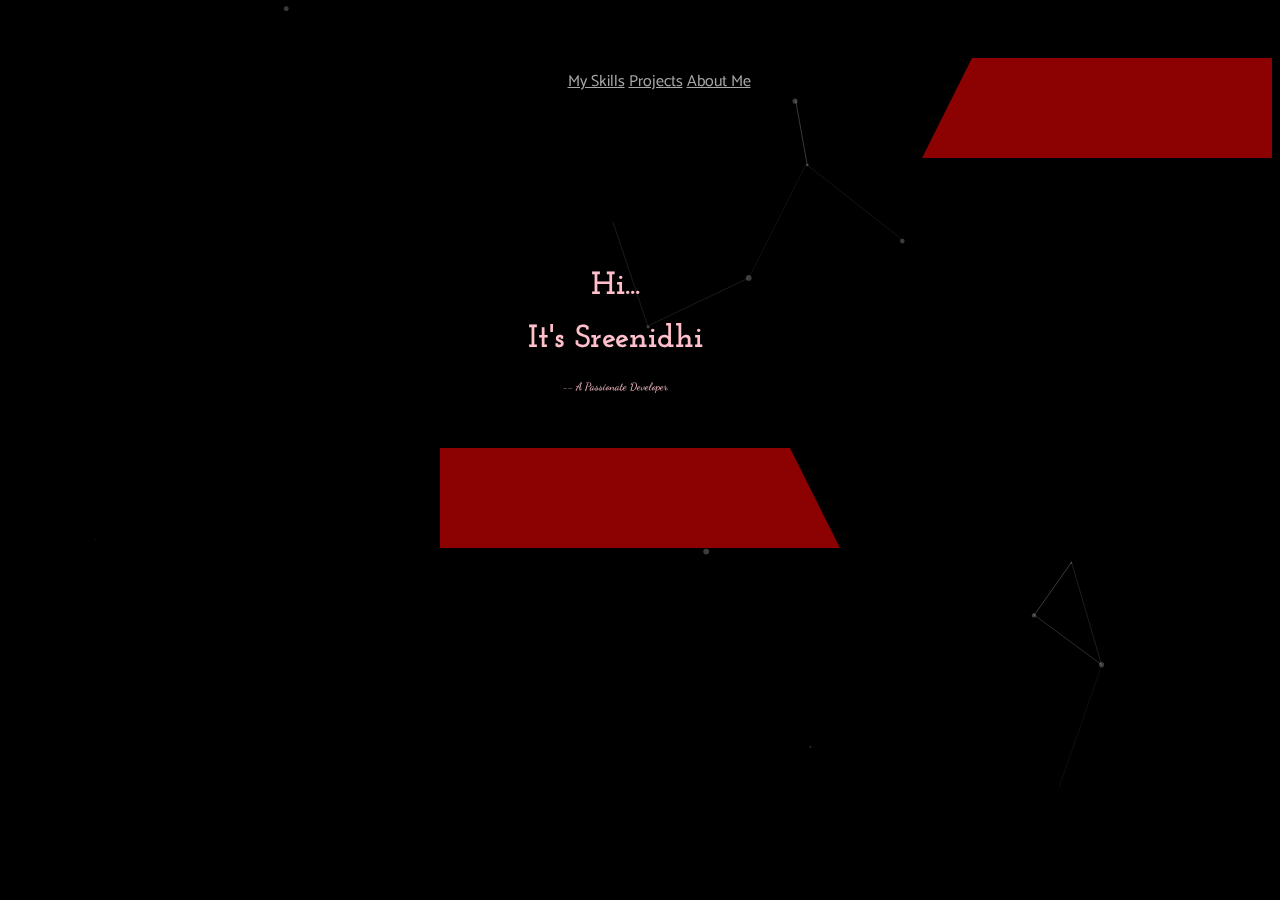
==== index.html @ 0b8bd94d "Added files" ====
<!DOCTYPE html>
<html lang="en">
  <head>
    <meta charset="UTF-8" />
    <meta name="viewport" content="width=device-width, initial-scale=1.0" />
    <title>Document</title>

    <link
      href="https://fonts.googleapis.com/css2?family=Catamaran:wght@100&family=Dancing+Script:wght@500&family=Josefin+Slab:wght@100&display=swap"
      rel="stylesheet"
    />
    <link
      rel="stylesheet"
      href="https://stackpath.bootstrapcdn.com/bootstrap/4.5.0/css/bootstrap.min.css"
      integrity="sha384-9aIt2nRpC12Uk9gS9baDl411NQApFmC26EwAOH8WgZl5MYYxFfc+NcPb1dKGj7Sk"
      crossorigin="anonymous"
    />
    <link rel="stylesheet" href="css/style.css" />
  </head>
  <body>
    <!-- Particle.js --->
    <div id="particles-js"></div>

    <!-- nav bar -->

    <div data-tilt class="pardiv"></div>
    <nav class="nav m-4 justify-content-end">
      <a class="nav-link" href="#">My Skills</a>
      <a class="nav-link" href="#">Projects</a>
      <a class="nav-link" href="#">About Me</a>
    </nav>
    <!-- Card-->
    <div class="container mycard">
      <div
        id="parralel"
        data-tilt
        data-tilt-scale="1.2"
        data-tilt-glare="true"
        data-tilt-maxGlare="0.2"
        data-tilt-reset="true"
      >
        <div class="mt-5">
          <h1>Hi...</h1>
          <h1 class="pt-2 mb-0">It's Sreenidhi</h1>
          <h6>-- A Passionate Developer</h6>
        </div>
      </div>
    </div>

    <!-- -->

    <script src="js/particles.js"></script>
    <script src="js/app.js"></script>
    <script
      src="https://code.jquery.com/jquery-3.5.1.slim.min.js"
      integrity="sha384-DfXdz2htPH0lsSSs5nCTpuj/zy4C+OGpamoFVy38MVBnE+IbbVYUew+OrCXaRkfj"
      crossorigin="anonymous"
    ></script>
    <script
      src="https://cdn.jsdelivr.net/npm/popper.js@1.16.0/dist/umd/popper.min.js"
      integrity="sha384-Q6E9RHvbIyZFJoft+2mJbHaEWldlvI9IOYy5n3zV9zzTtmI3UksdQRVvoxMfooAo"
      crossorigin="anonymous"
    ></script>

    <script
      src="https://stackpath.bootstrapcdn.com/bootstrap/4.5.0/js/bootstrap.min.js"
      integrity="sha384-OgVRvuATP1z7JjHLkuOU7Xw704+h835Lr+6QL9UvYjZE3Ipu6Tp75j7Bh/kR0JKI"
      crossorigin="anonymous"
    ></script>

    <script src="js/tilt.jquery.js"></script>
  </body>
</html>
---- css/style.css ----
body {
  text-align: center;
  background-color: black;
}

#parralel {
  border-bottom: 100px solid rgba(247, 3, 3, 0.568);
  border-right: 50px solid transparent;
  height: 200px;
  width: 350px;
}
.nav {
  position: relative;
  top: -90px;
  left: 19px;
}

.pardiv {
  border-bottom: 100px solid rgba(247, 3, 3, 0.568);
  border-left: 50px solid transparent;
  width: 300px;
  height: 50px;
  margin-left: auto;
}

.mycard {
  display: flex;
  margin-top: 5%;
  justify-content: center;
  align-items: center;
}

.mycard h1 {
  font-family: 'Josefin Slab', sans-serif;
  color: pink;
}
.mycard h6 {
  font-family: 'Dancing Script', sans-serif;
  font-weight: lighter;
  color: pink;
}

#particles-js {
  width: 100%;
  height: 100%;
  position: fixed;
  z-index: -10;
  top: 0;
  left: 0;
}

nav a {
  font-family: 'Catamaran', sans-serif;
  color: rgba(255, 255, 255, 0.658);
}

nav a:hover {
  font-family: 'Catamaran', sans-serif;
  color: white;
}
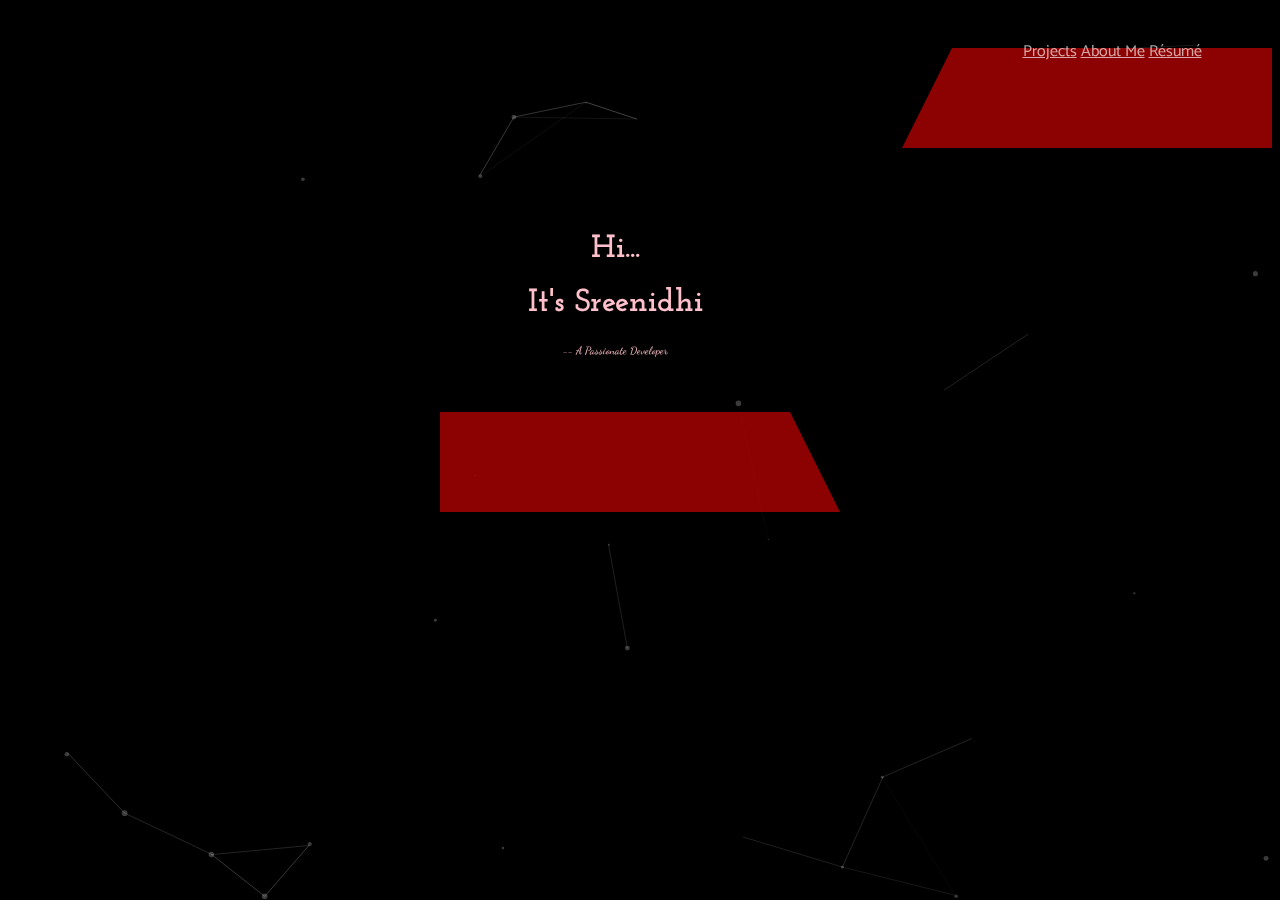
==== commit 23929593: "add resume" ====
--- a/index.html
+++ b/index.html
@@ -3,7 +3,7 @@
   <head>
     <meta charset="UTF-8" />
     <meta name="viewport" content="width=device-width, initial-scale=1.0" />
-    <title>Document</title>
+    <title>Sreenidhi</title>
 
     <link
       href="https://fonts.googleapis.com/css2?family=Catamaran:wght@100&family=Dancing+Script:wght@500&family=Josefin+Slab:wght@100&display=swap"
@@ -23,18 +23,26 @@
 
     <!-- nav bar -->
 
-    <div data-tilt class="pardiv"></div>
-    <nav class="nav m-4 justify-content-end">
-      <a class="nav-link" href="#">My Skills</a>
-      <a class="nav-link" href="#">Projects</a>
-      <a class="nav-link" href="#">About Me</a>
-    </nav>
+    <div
+      data-tilt
+      data-tilt-glare="true"
+      data-tilt-maxGlare="0.2"
+      class="pardiv"
+    >
+      <nav class="nav justify-content-start">
+        <a class="nav-link" href="projects.html">Projects</a>
+        <a class="nav-link" href="#">About Me</a>
+        <a class="nav-link" href="resources/resume.pdf" target="_blank"
+          >Résumé</a
+        >
+      </nav>
+    </div>
     <!-- Card-->
     <div class="container mycard">
       <div
         id="parralel"
         data-tilt
-        data-tilt-scale="1.2"
+        data-tilt-scale="1.1"
         data-tilt-glare="true"
         data-tilt-maxGlare="0.2"
         data-tilt-reset="true"
--- a/css/style.css
+++ b/css/style.css
@@ -1,4 +1,6 @@
 body {
+  position: relative;
+  z-index: -10;
   text-align: center;
   background-color: black;
 }
@@ -11,25 +13,51 @@
 }
 .nav {
   position: relative;
-  top: -90px;
-  left: 19px;
+  padding-top: 30px;
 }
 
 .pardiv {
   border-bottom: 100px solid rgba(247, 3, 3, 0.568);
   border-left: 50px solid transparent;
-  width: 300px;
-  height: 50px;
+  width: 320px;
+  height: 40px;
   margin-left: auto;
+}
+
+.projecthead {
+  display: flex;
+
+  justify-content: center;
+  align-items: center;
+}
+
+.projectbox {
+  border-bottom: 70px solid rgba(4, 138, 131, 0.548);
+
+  width: 320px;
+  height: 20px;
+  margin-top: 20px;
+}
+.projectbox h3 {
+  padding-top: 15px;
+  font-family: 'Josefin Slab', sans-serif;
+  color: whitesmoke;
 }
 
 .mycard {
   display: flex;
-  margin-top: 5%;
+  margin-top: 4em;
   justify-content: center;
   align-items: center;
 }
-
+@media (max-width: 600px) {
+  .mycard {
+    display: flex;
+    margin-top: 3em;
+    justify-content: center;
+    align-items: center;
+  }
+}
 .mycard h1 {
   font-family: 'Josefin Slab', sans-serif;
   color: pink;
@@ -44,7 +72,7 @@
   width: 100%;
   height: 100%;
   position: fixed;
-  z-index: -10;
+  z-index: -9;
   top: 0;
   left: 0;
 }
@@ -58,3 +86,39 @@
   font-family: 'Catamaran', sans-serif;
   color: white;
 }
+
+.project-container {
+  color: antiquewhite;
+  width: 100%;
+}
+
+.project-container p {
+  font-size: 0.8em;
+}
+
+.project-item {
+  align-items: center;
+  background-color: rgba(195, 190, 247, 0.158);
+  margin: 20px;
+}
+
+.project-icon {
+  text-align: center;
+  padding: 20px;
+  width: 150px;
+  height: 137px;
+}
+.projectdesc {
+  padding-right: 10px;
+}
+.projecttools {
+  text-align: end;
+  padding-right: 10px;
+}
+.projecttitle {
+  border-bottom: 50px solid rgba(4, 138, 131, 0.548);
+  border-left: 50px solid transparent;
+  height: 40px;
+  text-align: center;
+  font-size: 1em;
+}
